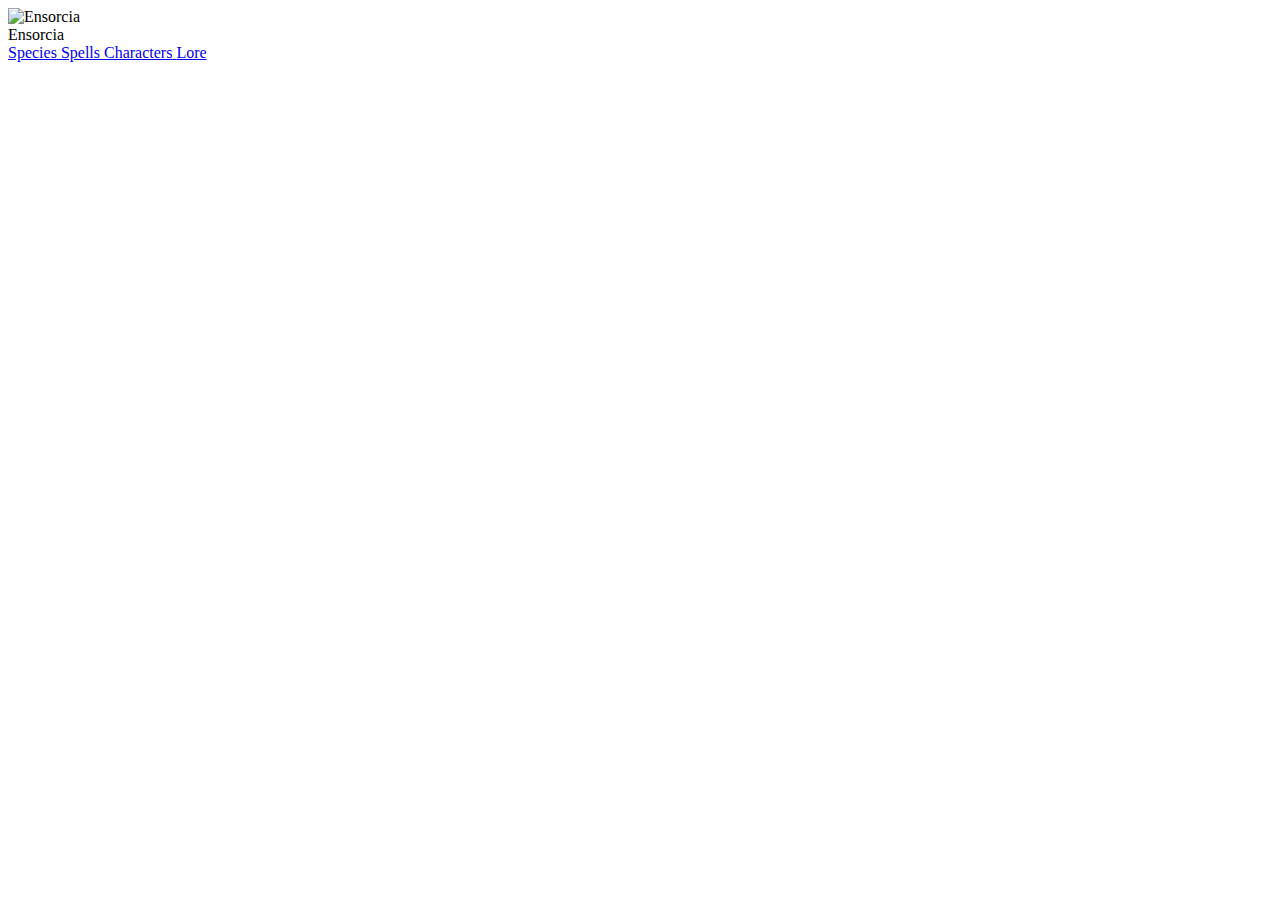
==== index.html @ 06b0e505 "Add files via upload" ====
<!DOCTYPE html>
<html>
	<head>
		<link rel="stylesheet" href="Home.css">
		<meta charset="UTF-8">
		<title>Ensorsia: Two Kingdoms</title>
		<style>
			@import url('https://fonts.googleapis.com/css2?family=Lato:wght@300;900&display=swap');
		</style> 
	</head>
	<body class="Normal">
		<div class="Background">
			 <img src="background.jpg" alt="Ensorcia"> 
		</div>
		<div class = "Box">
			<div class="Content">
				<span class="Title">Ensorcia</span>
				<div class="Buttons">
					<a class="Button Species" href="/Ensorcia/Species">
						<span class="Fill"></span>
						<span class="Label">Species</span>
					</a>
					<a class="Button Spells" href="/Ensorcia/Spells">
						<span class="Fill"></span>
						<span class="Label">Spells</span>
					</a>
					<a class="Button Characters" href="/Ensorcia/Characters">
						<span class="Fill"></span>
						<span class="Label">Characters</span>
					</a>
					<a class="Button Lore" href="/Ensorcia/Lore">
						<span class="Fill"></span>
						<span class="Label">Lore</span>
					</a>
				</div>
			</div>
		</div>
	</body>
</html>
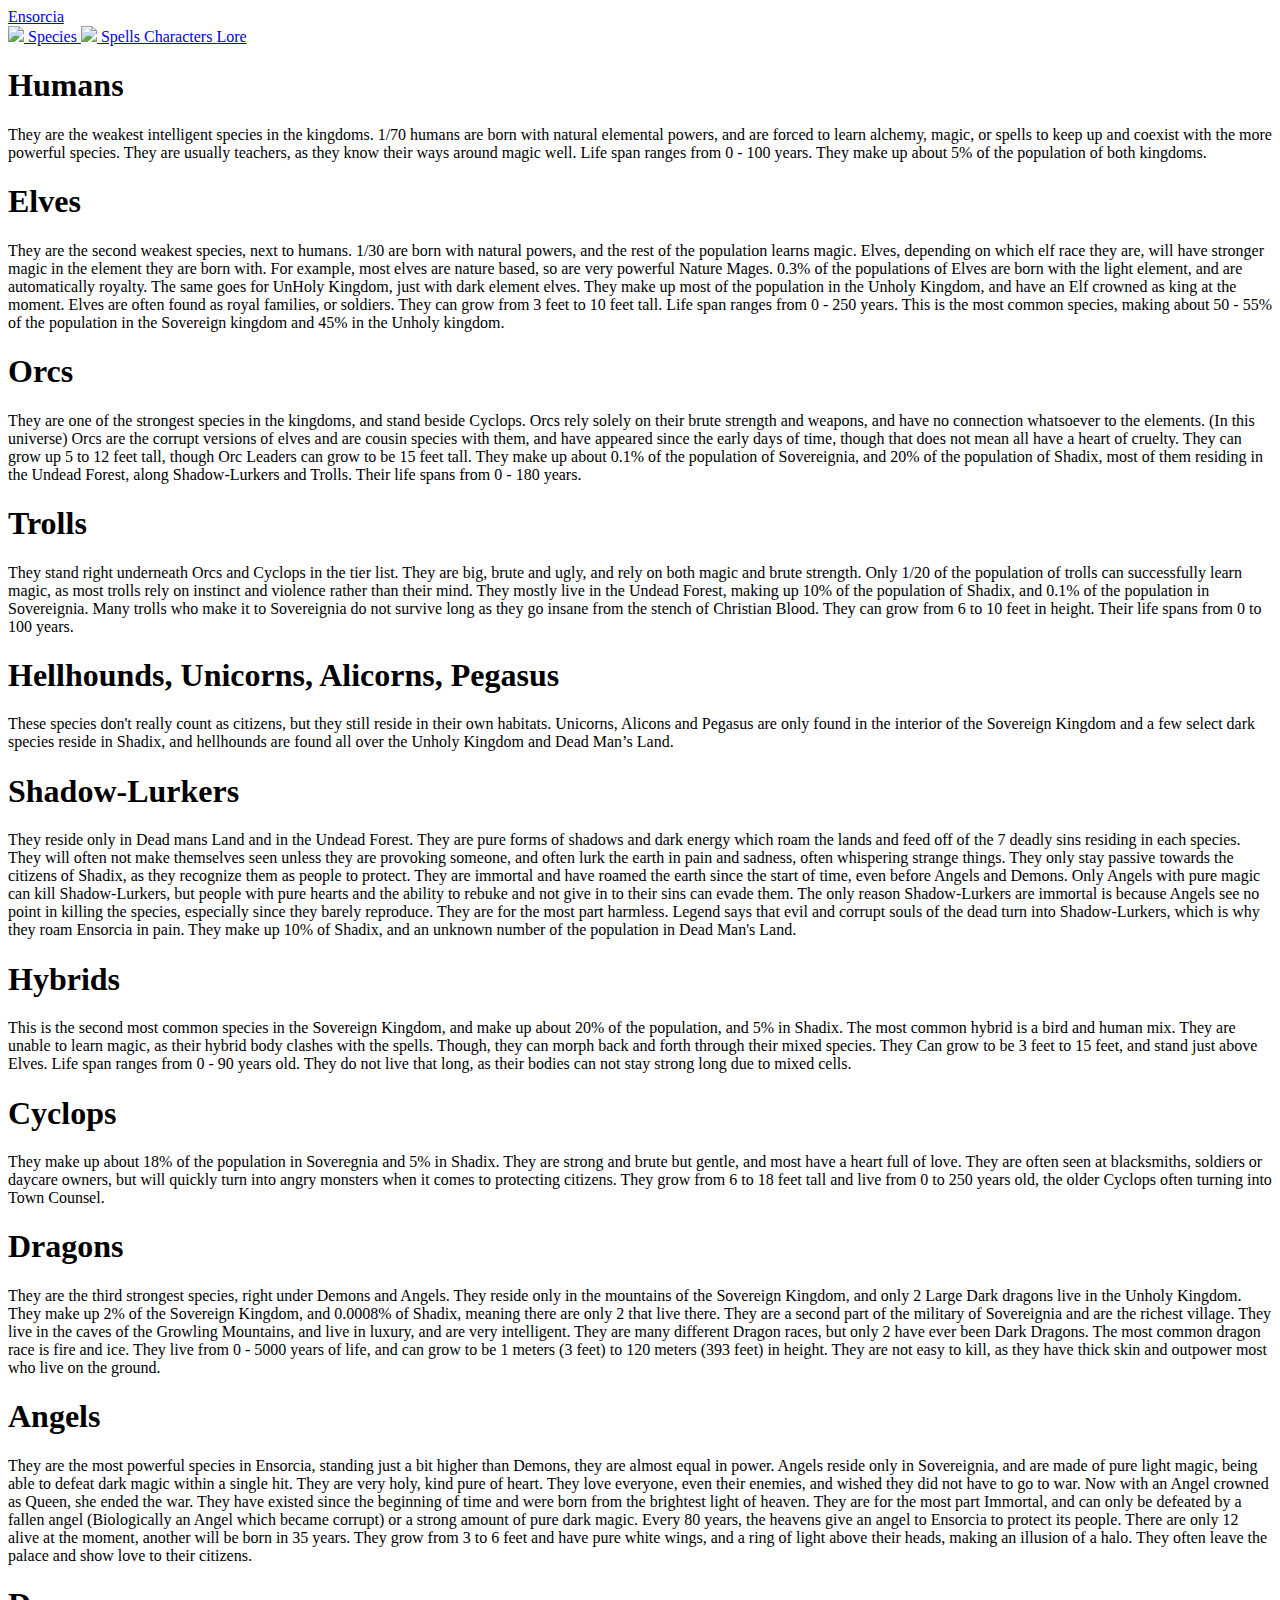
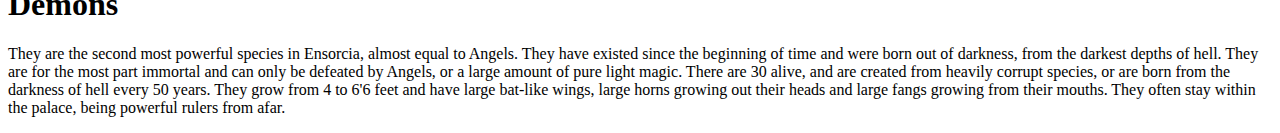
==== commit 60030e48: "Differentiated between desktop and mobile versions, added icon support" ====
--- a/index.html
+++ b/index.html
@@ -1,27 +1,31 @@
 <!DOCTYPE html>
 <html>
 	<head>
-		<link rel="stylesheet" href="Home.css">
+		<link rel="stylesheet" href="/Ensorcia/CSS/Main.css">
+		<link rel="stylesheet" href="/Ensorcia/CSS/HUD.css">
+		<link rel="icon" type="image/png" href="/Ensorcia/favicon.png">
 		<meta charset="UTF-8">
-		<title>Ensorsia: Two Kingdoms</title>
+		<title>Species | Ensorcia</title>
 		<style>
 			@import url('https://fonts.googleapis.com/css2?family=Lato:wght@300;900&display=swap');
-		</style> 
+		</style>
+		<meta name="viewport" content="width=device-width, initial-scale=1.0">
 	</head>
 	<body class="Normal">
-		<div class="Background">
-			 <img src="background.jpg" alt="Ensorcia"> 
-		</div>
-		<div class = "Box">
+		<div class="Info">
 			<div class="Content">
-				<span class="Title">Ensorcia</span>
+				<a class="Title" href="/Ensorcia">
+					<span class="Label">Ensorcia</span>
+				</a>
 				<div class="Buttons">
 					<a class="Button Species" href="/Ensorcia/Species">
 						<span class="Fill"></span>
+						<img src="/Ensorcia/Images/Species.png">
 						<span class="Label">Species</span>
 					</a>
 					<a class="Button Spells" href="/Ensorcia/Spells">
 						<span class="Fill"></span>
+						<img src="/Ensorcia/Images/Spells.png">
 						<span class="Label">Spells</span>
 					</a>
 					<a class="Button Characters" href="/Ensorcia/Characters">
@@ -35,5 +39,31 @@
 				</div>
 			</div>
 		</div>
+		<div class = "Main">
+			<div class="Content">
+				<h1>Humans</h1>
+				<p>They are the weakest intelligent species in the kingdoms. 1/70 humans are born with natural elemental powers, and are forced to learn alchemy, magic, or spells to keep up and coexist with the more powerful species. They are usually teachers, as they know their ways around magic well. Life span ranges from 0 - 100 years. They make up about 5% of the population of both kingdoms.</p>
+				<h1>Elves</h1>
+				<p>They are the second weakest species, next to humans. 1/30 are born with natural powers, and the rest of the population learns magic. Elves, depending on which elf race they are, will have stronger magic in the element they are born with. For example, most elves are nature based, so are very powerful Nature Mages. 0.3% of the populations of Elves are born with the light element, and are automatically royalty. The same goes for UnHoly Kingdom, just with dark element elves. They make up most of the population in the Unholy Kingdom, and have an Elf crowned as king at the moment. Elves are often found as royal families, or soldiers. They can grow from 3 feet to 10 feet tall. Life span ranges from 0 - 250 years. This is the most common species, making about 50 - 55% of the population in the Sovereign kingdom and 45% in the Unholy kingdom.</p>
+				<h1>Orcs</h1>
+				<p>They are one of the strongest species in the kingdoms, and stand beside Cyclops. Orcs rely solely on their brute strength and weapons, and have no connection whatsoever to the elements. (In this universe) Orcs are the corrupt versions of elves and are cousin species with them, and have appeared since the early days of time, though that does not mean all have a heart of cruelty. They can grow up 5 to 12 feet tall, though Orc Leaders can grow to be 15 feet tall. They make up about 0.1% of the population of Sovereignia, and 20% of the population of Shadix, most of them residing in the Undead Forest, along Shadow-Lurkers and Trolls. Their life spans from 0 - 180 years.</p>
+				<h1>Trolls</h1>
+				<p>They stand right underneath Orcs and Cyclops in the tier list. They are big, brute and ugly, and rely on both magic and brute strength. Only 1/20 of the population of trolls can successfully learn magic, as most trolls rely on instinct and violence rather than their mind. They mostly live in the Undead Forest, making up 10% of the population of Shadix, and 0.1% of the population in Sovereignia. Many trolls who make it to Sovereignia do not survive long as they go insane from the stench of Christian Blood. They can grow from 6 to 10 feet in height. Their life spans from 0 to 100 years.</p>
+				<h1>Hellhounds, Unicorns, Alicorns, Pegasus</h1>
+				<p>These species don't really count as citizens, but they still reside in their own habitats. Unicorns, Alicons and Pegasus are only found in the interior of the Sovereign Kingdom and a few select dark species reside in Shadix, and hellhounds are found all over the Unholy Kingdom and Dead Man’s Land.</p>
+				<h1>Shadow-Lurkers</h1>
+				<p>They reside only in Dead mans Land and in the Undead Forest. They are pure forms of shadows and dark energy which roam the lands and feed off of the 7 deadly sins residing in each species. They will often not make themselves seen unless they are provoking someone, and often lurk the earth in pain and sadness, often whispering strange things. They only stay passive towards the citizens of Shadix, as they recognize them as people to protect. They are immortal and have roamed the earth since the start of time, even before Angels and Demons. Only Angels with pure magic can kill Shadow-Lurkers, but people with pure hearts and the ability to rebuke and not give in to their sins can evade them. The only reason Shadow-Lurkers are immortal is because Angels see no point in killing the species, especially since they barely reproduce. They are for the most part harmless. Legend says that evil and corrupt souls of the dead turn into Shadow-Lurkers, which is why they roam Ensorcia in pain. They make up 10% of Shadix, and an unknown number of the population in Dead Man's Land.</p>
+				<h1>Hybrids</h1>
+				<p>This is the second most common species in the Sovereign Kingdom, and make up about 20% of the population, and 5% in Shadix. The most common hybrid is a bird and human mix. They are unable to learn magic, as their hybrid body clashes with the spells. Though, they can morph back and forth through their mixed species. They Can grow to be 3 feet to 15 feet, and stand just above Elves. Life span ranges from 0 - 90 years old. They do not live that long, as their bodies can not stay strong long due to mixed cells.</p>
+				<h1>Cyclops</h1>
+				<p>They make up about 18% of the population in Soveregnia and 5% in Shadix. They are strong and brute but gentle, and most have a heart full of love. They are often seen at blacksmiths, soldiers or daycare owners, but will quickly turn into angry monsters when it comes to protecting citizens. They grow from 6 to 18 feet tall and live from 0 to 250 years old, the older Cyclops often turning into Town Counsel.</p>
+				<h1>Dragons</h1>
+				<p>They are the third strongest species, right under Demons and Angels. They reside only in the mountains of the Sovereign Kingdom, and only 2 Large Dark dragons live in the Unholy Kingdom. They make up 2% of the Sovereign Kingdom, and 0.0008% of Shadix, meaning there are only 2 that live there. They are a second part of the military of Sovereignia and are the richest village. They live in the caves of the Growling Mountains, and live in luxury, and are very intelligent. They are many different Dragon races, but only 2 have ever been Dark Dragons. The most common dragon race is fire and ice. They live from 0 - 5000 years of life, and can grow to be 1 meters (3 feet) to 120 meters (393 feet) in height. They are not easy to kill, as they have thick skin and outpower most who live on the ground.</p>
+				<h1>Angels</h1>
+				<p>They are the most powerful species in Ensorcia, standing just a bit higher than Demons, they are almost equal in power. Angels reside only in Sovereignia, and are made of pure light magic, being able to defeat dark magic within a single hit. They are very holy, kind pure of heart. They love everyone, even their enemies, and wished they did not have to go to war. Now with an Angel crowned as Queen, she ended the war. They have existed since the beginning of time and were born from the brightest light of heaven. They are for the most part Immortal, and can only be defeated by a fallen angel (Biologically an Angel which became corrupt) or a strong amount of pure dark magic. Every 80 years, the heavens give an angel to Ensorcia to protect its people. There are only 12 alive at the moment, another will be born in 35 years. They grow from 3 to 6 feet and have pure white wings, and a ring of light above their heads, making an illusion of a halo. They often leave the palace and show love to their citizens.</p>
+				<h1>Demons</h1>
+				<p>They are the second most powerful species in Ensorcia, almost equal to Angels. They have existed since the beginning of time and were born out of darkness, from the darkest depths of hell. They are for the most part immortal and can only be defeated by Angels, or a large amount of pure light magic. There are 30 alive, and are created from heavily corrupt species, or are born from the darkness of hell every 50 years. They grow from 4 to 6'6 feet and have large bat-like wings, large horns growing out their heads and large fangs growing from their mouths. They often stay within the palace, being powerful rulers from afar.</p>
+			</div>
+		</div>
 	</body>
 </html> 
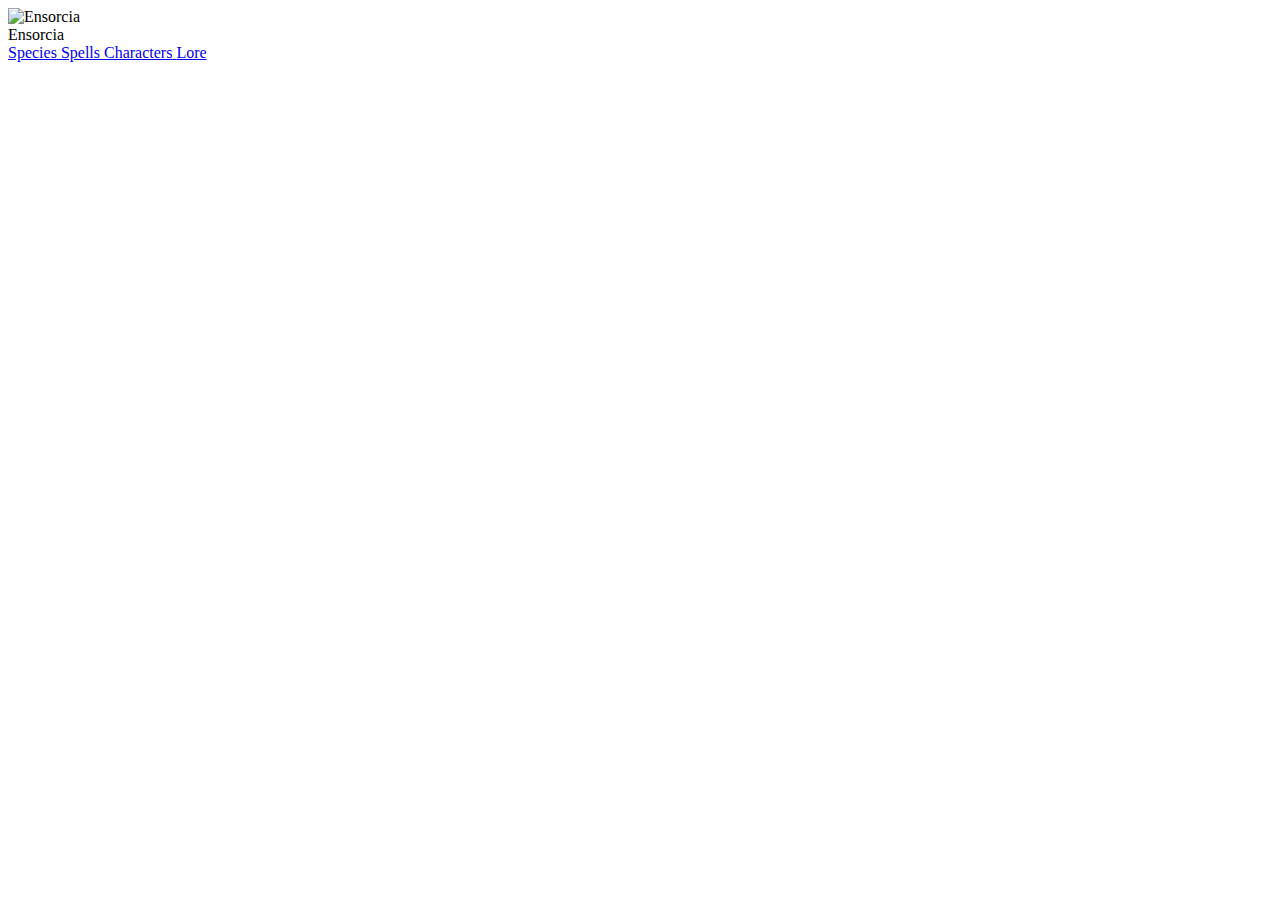
==== commit 7aaba95c: "Revert "Differentiated between desktop and mobile versions, added icon support"" ====
--- a/index.html
+++ b/index.html
@@ -1,31 +1,29 @@
 <!DOCTYPE html>
 <html>
 	<head>
-		<link rel="stylesheet" href="/Ensorcia/CSS/Main.css">
-		<link rel="stylesheet" href="/Ensorcia/CSS/HUD.css">
+		<link rel="stylesheet" href="/Ensorcia/CSS/Home.css">
 		<link rel="icon" type="image/png" href="/Ensorcia/favicon.png">
 		<meta charset="UTF-8">
-		<title>Species | Ensorcia</title>
+		<title>Ensorcia: Two Kingdoms</title>
 		<style>
 			@import url('https://fonts.googleapis.com/css2?family=Lato:wght@300;900&display=swap');
 		</style>
 		<meta name="viewport" content="width=device-width, initial-scale=1.0">
 	</head>
 	<body class="Normal">
-		<div class="Info">
+		<div class="Background">
+			 <img src="/Ensorcia/Images/background.jpg" alt="Ensorcia"> 
+		</div>
+		<div class = "Box">
 			<div class="Content">
-				<a class="Title" href="/Ensorcia">
-					<span class="Label">Ensorcia</span>
-				</a>
+				<span class="Title">Ensorcia</span>
 				<div class="Buttons">
 					<a class="Button Species" href="/Ensorcia/Species">
 						<span class="Fill"></span>
-						<img src="/Ensorcia/Images/Species.png">
 						<span class="Label">Species</span>
 					</a>
 					<a class="Button Spells" href="/Ensorcia/Spells">
 						<span class="Fill"></span>
-						<img src="/Ensorcia/Images/Spells.png">
 						<span class="Label">Spells</span>
 					</a>
 					<a class="Button Characters" href="/Ensorcia/Characters">
@@ -39,31 +37,5 @@
 				</div>
 			</div>
 		</div>
-		<div class = "Main">
-			<div class="Content">
-				<h1>Humans</h1>
-				<p>They are the weakest intelligent species in the kingdoms. 1/70 humans are born with natural elemental powers, and are forced to learn alchemy, magic, or spells to keep up and coexist with the more powerful species. They are usually teachers, as they know their ways around magic well. Life span ranges from 0 - 100 years. They make up about 5% of the population of both kingdoms.</p>
-				<h1>Elves</h1>
-				<p>They are the second weakest species, next to humans. 1/30 are born with natural powers, and the rest of the population learns magic. Elves, depending on which elf race they are, will have stronger magic in the element they are born with. For example, most elves are nature based, so are very powerful Nature Mages. 0.3% of the populations of Elves are born with the light element, and are automatically royalty. The same goes for UnHoly Kingdom, just with dark element elves. They make up most of the population in the Unholy Kingdom, and have an Elf crowned as king at the moment. Elves are often found as royal families, or soldiers. They can grow from 3 feet to 10 feet tall. Life span ranges from 0 - 250 years. This is the most common species, making about 50 - 55% of the population in the Sovereign kingdom and 45% in the Unholy kingdom.</p>
-				<h1>Orcs</h1>
-				<p>They are one of the strongest species in the kingdoms, and stand beside Cyclops. Orcs rely solely on their brute strength and weapons, and have no connection whatsoever to the elements. (In this universe) Orcs are the corrupt versions of elves and are cousin species with them, and have appeared since the early days of time, though that does not mean all have a heart of cruelty. They can grow up 5 to 12 feet tall, though Orc Leaders can grow to be 15 feet tall. They make up about 0.1% of the population of Sovereignia, and 20% of the population of Shadix, most of them residing in the Undead Forest, along Shadow-Lurkers and Trolls. Their life spans from 0 - 180 years.</p>
-				<h1>Trolls</h1>
-				<p>They stand right underneath Orcs and Cyclops in the tier list. They are big, brute and ugly, and rely on both magic and brute strength. Only 1/20 of the population of trolls can successfully learn magic, as most trolls rely on instinct and violence rather than their mind. They mostly live in the Undead Forest, making up 10% of the population of Shadix, and 0.1% of the population in Sovereignia. Many trolls who make it to Sovereignia do not survive long as they go insane from the stench of Christian Blood. They can grow from 6 to 10 feet in height. Their life spans from 0 to 100 years.</p>
-				<h1>Hellhounds, Unicorns, Alicorns, Pegasus</h1>
-				<p>These species don't really count as citizens, but they still reside in their own habitats. Unicorns, Alicons and Pegasus are only found in the interior of the Sovereign Kingdom and a few select dark species reside in Shadix, and hellhounds are found all over the Unholy Kingdom and Dead Man’s Land.</p>
-				<h1>Shadow-Lurkers</h1>
-				<p>They reside only in Dead mans Land and in the Undead Forest. They are pure forms of shadows and dark energy which roam the lands and feed off of the 7 deadly sins residing in each species. They will often not make themselves seen unless they are provoking someone, and often lurk the earth in pain and sadness, often whispering strange things. They only stay passive towards the citizens of Shadix, as they recognize them as people to protect. They are immortal and have roamed the earth since the start of time, even before Angels and Demons. Only Angels with pure magic can kill Shadow-Lurkers, but people with pure hearts and the ability to rebuke and not give in to their sins can evade them. The only reason Shadow-Lurkers are immortal is because Angels see no point in killing the species, especially since they barely reproduce. They are for the most part harmless. Legend says that evil and corrupt souls of the dead turn into Shadow-Lurkers, which is why they roam Ensorcia in pain. They make up 10% of Shadix, and an unknown number of the population in Dead Man's Land.</p>
-				<h1>Hybrids</h1>
-				<p>This is the second most common species in the Sovereign Kingdom, and make up about 20% of the population, and 5% in Shadix. The most common hybrid is a bird and human mix. They are unable to learn magic, as their hybrid body clashes with the spells. Though, they can morph back and forth through their mixed species. They Can grow to be 3 feet to 15 feet, and stand just above Elves. Life span ranges from 0 - 90 years old. They do not live that long, as their bodies can not stay strong long due to mixed cells.</p>
-				<h1>Cyclops</h1>
-				<p>They make up about 18% of the population in Soveregnia and 5% in Shadix. They are strong and brute but gentle, and most have a heart full of love. They are often seen at blacksmiths, soldiers or daycare owners, but will quickly turn into angry monsters when it comes to protecting citizens. They grow from 6 to 18 feet tall and live from 0 to 250 years old, the older Cyclops often turning into Town Counsel.</p>
-				<h1>Dragons</h1>
-				<p>They are the third strongest species, right under Demons and Angels. They reside only in the mountains of the Sovereign Kingdom, and only 2 Large Dark dragons live in the Unholy Kingdom. They make up 2% of the Sovereign Kingdom, and 0.0008% of Shadix, meaning there are only 2 that live there. They are a second part of the military of Sovereignia and are the richest village. They live in the caves of the Growling Mountains, and live in luxury, and are very intelligent. They are many different Dragon races, but only 2 have ever been Dark Dragons. The most common dragon race is fire and ice. They live from 0 - 5000 years of life, and can grow to be 1 meters (3 feet) to 120 meters (393 feet) in height. They are not easy to kill, as they have thick skin and outpower most who live on the ground.</p>
-				<h1>Angels</h1>
-				<p>They are the most powerful species in Ensorcia, standing just a bit higher than Demons, they are almost equal in power. Angels reside only in Sovereignia, and are made of pure light magic, being able to defeat dark magic within a single hit. They are very holy, kind pure of heart. They love everyone, even their enemies, and wished they did not have to go to war. Now with an Angel crowned as Queen, she ended the war. They have existed since the beginning of time and were born from the brightest light of heaven. They are for the most part Immortal, and can only be defeated by a fallen angel (Biologically an Angel which became corrupt) or a strong amount of pure dark magic. Every 80 years, the heavens give an angel to Ensorcia to protect its people. There are only 12 alive at the moment, another will be born in 35 years. They grow from 3 to 6 feet and have pure white wings, and a ring of light above their heads, making an illusion of a halo. They often leave the palace and show love to their citizens.</p>
-				<h1>Demons</h1>
-				<p>They are the second most powerful species in Ensorcia, almost equal to Angels. They have existed since the beginning of time and were born out of darkness, from the darkest depths of hell. They are for the most part immortal and can only be defeated by Angels, or a large amount of pure light magic. There are 30 alive, and are created from heavily corrupt species, or are born from the darkness of hell every 50 years. They grow from 4 to 6'6 feet and have large bat-like wings, large horns growing out their heads and large fangs growing from their mouths. They often stay within the palace, being powerful rulers from afar.</p>
-			</div>
-		</div>
 	</body>
 </html> 
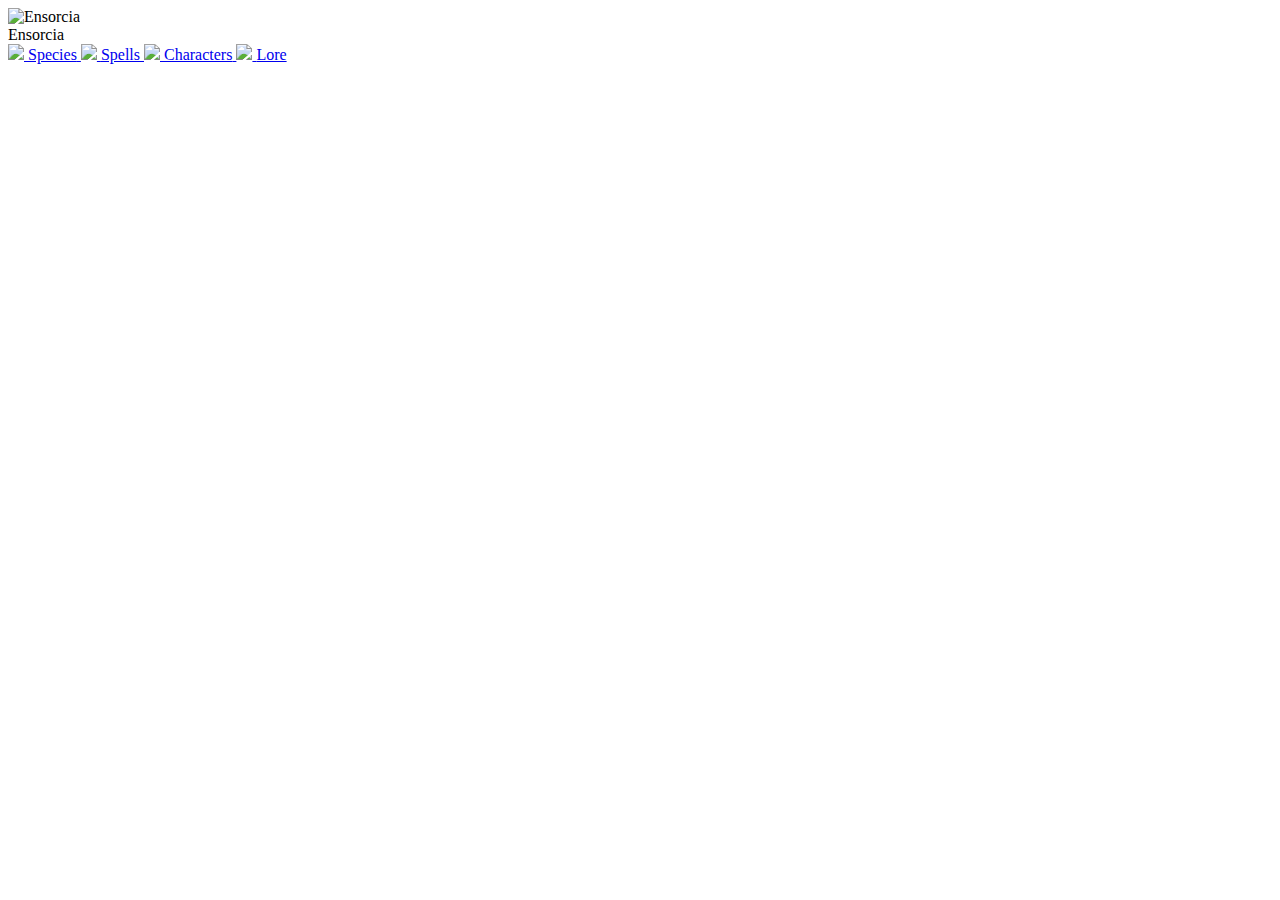
==== commit bd494f8d: "Updated homepage" ====
--- a/index.html
+++ b/index.html
@@ -20,18 +20,22 @@
 				<div class="Buttons">
 					<a class="Button Species" href="/Ensorcia/Species">
 						<span class="Fill"></span>
+						<img src="/Ensorcia/Images/Species.png">
 						<span class="Label">Species</span>
 					</a>
 					<a class="Button Spells" href="/Ensorcia/Spells">
 						<span class="Fill"></span>
+						<img src="/Ensorcia/Images/Spells.png">
 						<span class="Label">Spells</span>
 					</a>
 					<a class="Button Characters" href="/Ensorcia/Characters">
 						<span class="Fill"></span>
+						<img src="/Ensorcia/Images/Characters.png">
 						<span class="Label">Characters</span>
 					</a>
 					<a class="Button Lore" href="/Ensorcia/Lore">
 						<span class="Fill"></span>
+						<img src="/Ensorcia/Images/Lore.png">
 						<span class="Label">Lore</span>
 					</a>
 				</div>
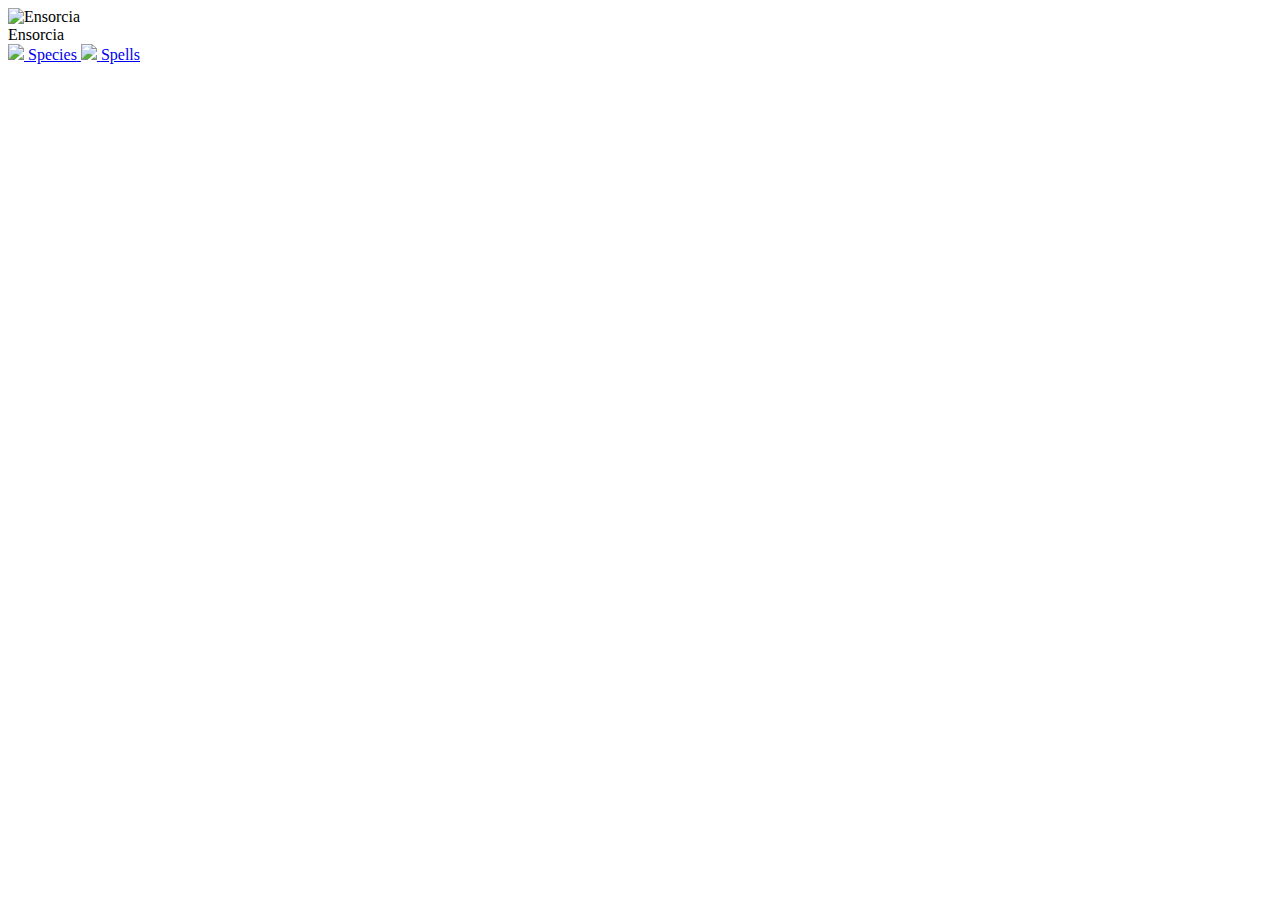
==== commit a89a284a: "Removed Characters and Lore" ====
--- a/index.html
+++ b/index.html
@@ -12,7 +12,7 @@
 	</head>
 	<body class="Normal">
 		<div class="Background">
-			 <img src="/Ensorcia/Images/background.jpg" alt="Ensorcia"> 
+			 <img src="/Ensorcia/Images/background.jpg" alt="Ensorcia">
 		</div>
 		<div class = "Box">
 			<div class="Content">
@@ -28,18 +28,8 @@
 						<img src="/Ensorcia/Images/Spells.png">
 						<span class="Label">Spells</span>
 					</a>
-					<a class="Button Characters" href="/Ensorcia/Characters">
-						<span class="Fill"></span>
-						<img src="/Ensorcia/Images/Characters.png">
-						<span class="Label">Characters</span>
-					</a>
-					<a class="Button Lore" href="/Ensorcia/Lore">
-						<span class="Fill"></span>
-						<img src="/Ensorcia/Images/Lore.png">
-						<span class="Label">Lore</span>
-					</a>
 				</div>
 			</div>
 		</div>
 	</body>
-</html> 
+</html>
